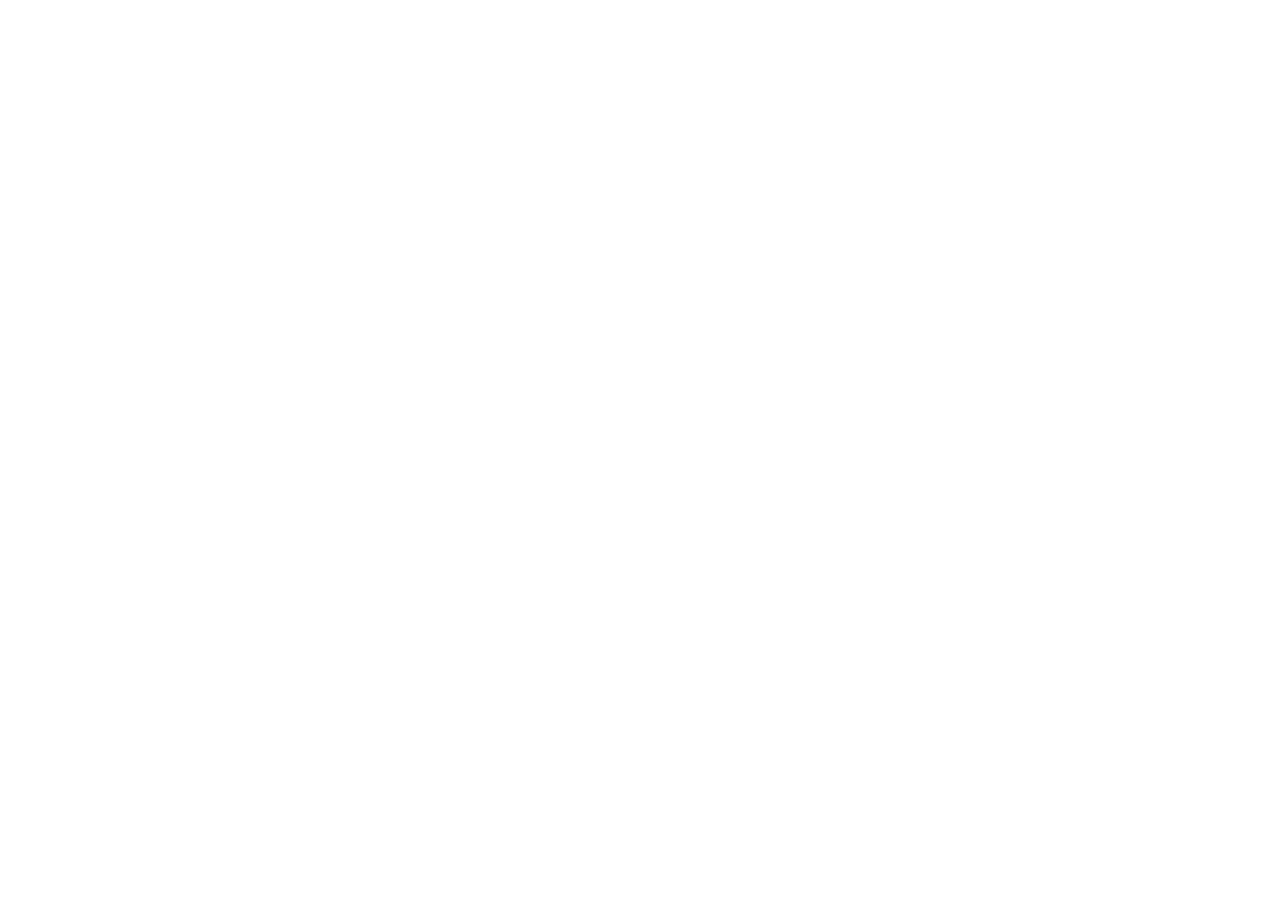
==== Assets/index.html @ 94ad43de "created html, css, and javacript files, organized the folder file structure path" ====
<!DOCTYPE html>
<html lang="en">
<head>
    <meta charset="UTF-8">
    <meta name="viewport" content="width=device-width, initial-scale=1.0">
    <title>Document</title>
</head>
<body>
    
</body>
</html>
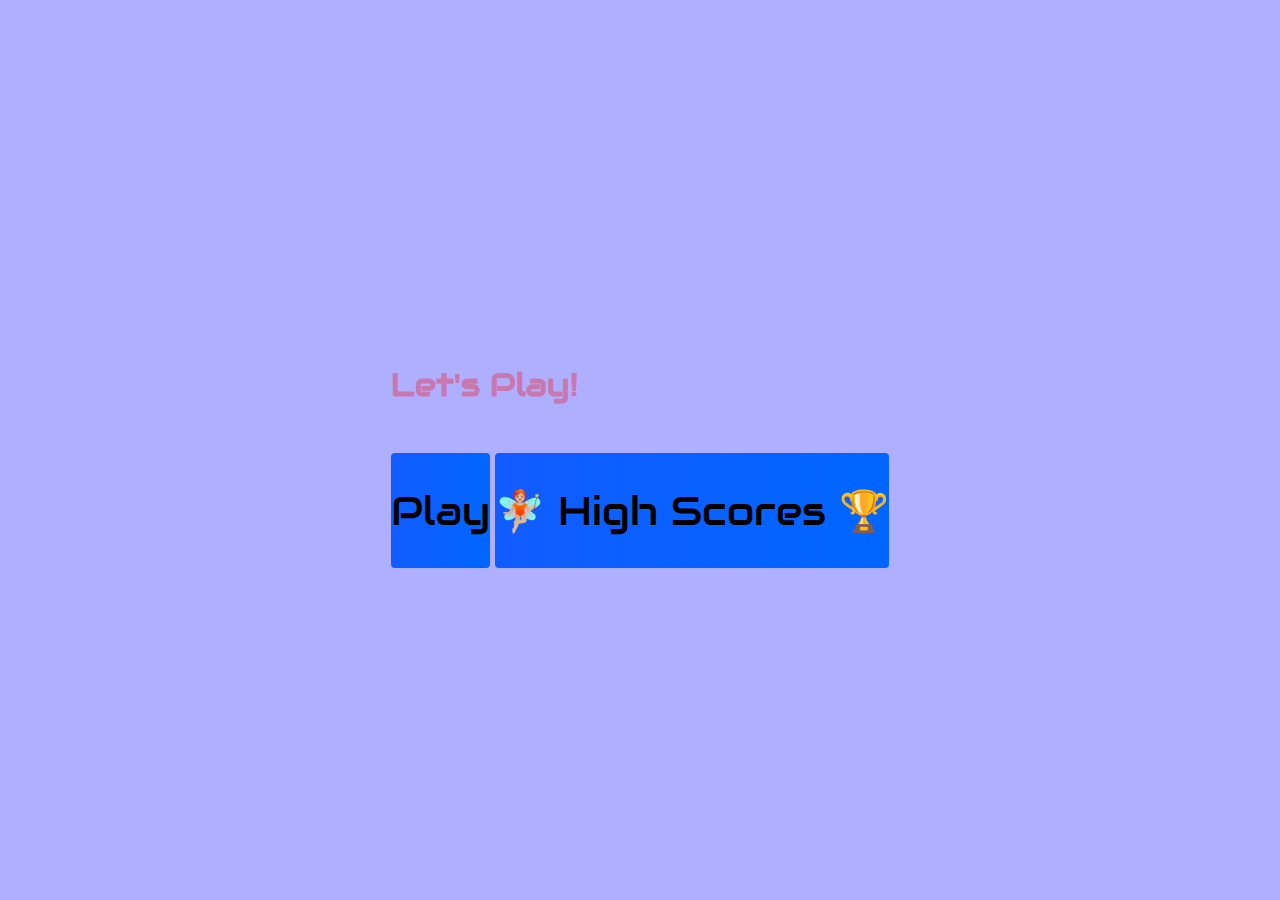
==== commit 109c7346: "linked css and js to html, started making the first paget that loads to begin the quiz" ====
--- a/Assets/index.html
+++ b/Assets/index.html
@@ -3,9 +3,20 @@
 <head>
     <meta charset="UTF-8">
     <meta name="viewport" content="width=device-width, initial-scale=1.0">
-    <title>Document</title>
+    <title>JavaScript Quiz</title>
+    <link rel ="stylesheet" href="style/style.css">
+    <link rel="stylesheet" href="https://fonts.googleapis.com/css?family=Audiowide">
 </head>
 <body>
+    <div class ="container">
+        <div id = "home" class= "flex-column.flex-center">
+            <h1>Let's Play!</h1>
+            <a href="/game.html" class="btn">Play</a>
+            <a href="/highscores.html" id="highscore-btn" class="btn">🧚🏼 High Scores 🏆</a>
+        </div>
+    </div>
     
+<script src="js/script.js"></script>
+
 </body>
 </html>--- a/Assets/style/style.css
+++ b/Assets/style/style.css
@@ -0,0 +1,60 @@
+
+* {
+    box-sizing: border-box;
+    margin: 0;
+    padding: 0;
+    font-family: "Audiowide", sans-serif;
+}
+
+body {
+    background-color: #0000ff50;
+}
+
+h1 {
+    color: #ff000050;
+    width: 100%;
+    margin-bottom: 5rem;
+}
+
+ .container {
+    width: 100vw; /* vw is relative to 1% of the viewport */
+    height: 100vh; /* vh is relative to 1% of the viewport */
+    display: flex;
+    justify-content: center;
+    align-items: center;
+    max-width: 80rem;
+    margin: 0 auto;
+ }
+
+ .flex-column {
+    display: flex;
+    flex-direction: column;
+ }
+
+ .flex-center {
+    justify-content: center;
+    align-items: center;
+ }
+
+ .hidden {
+    display: none;
+ }
+
+ .btn {
+    font-size: 2.5rem;
+    padding: 2rem 0;
+    width: 30rem;
+    text-align: center;
+    margin-bottom: 1rem;
+    text-decoration: none;
+    color: black;
+    background: linear-gradient(90deg, rgb(18, 92, 255) 0%, rgb(0, 102, 255) 100%);
+    /* free generators for linear gradients online */
+    border-radius: 4px;
+ }
+
+ .btn:hover {
+    cursor: pointer;
+    box-shadow: color black;
+
+ }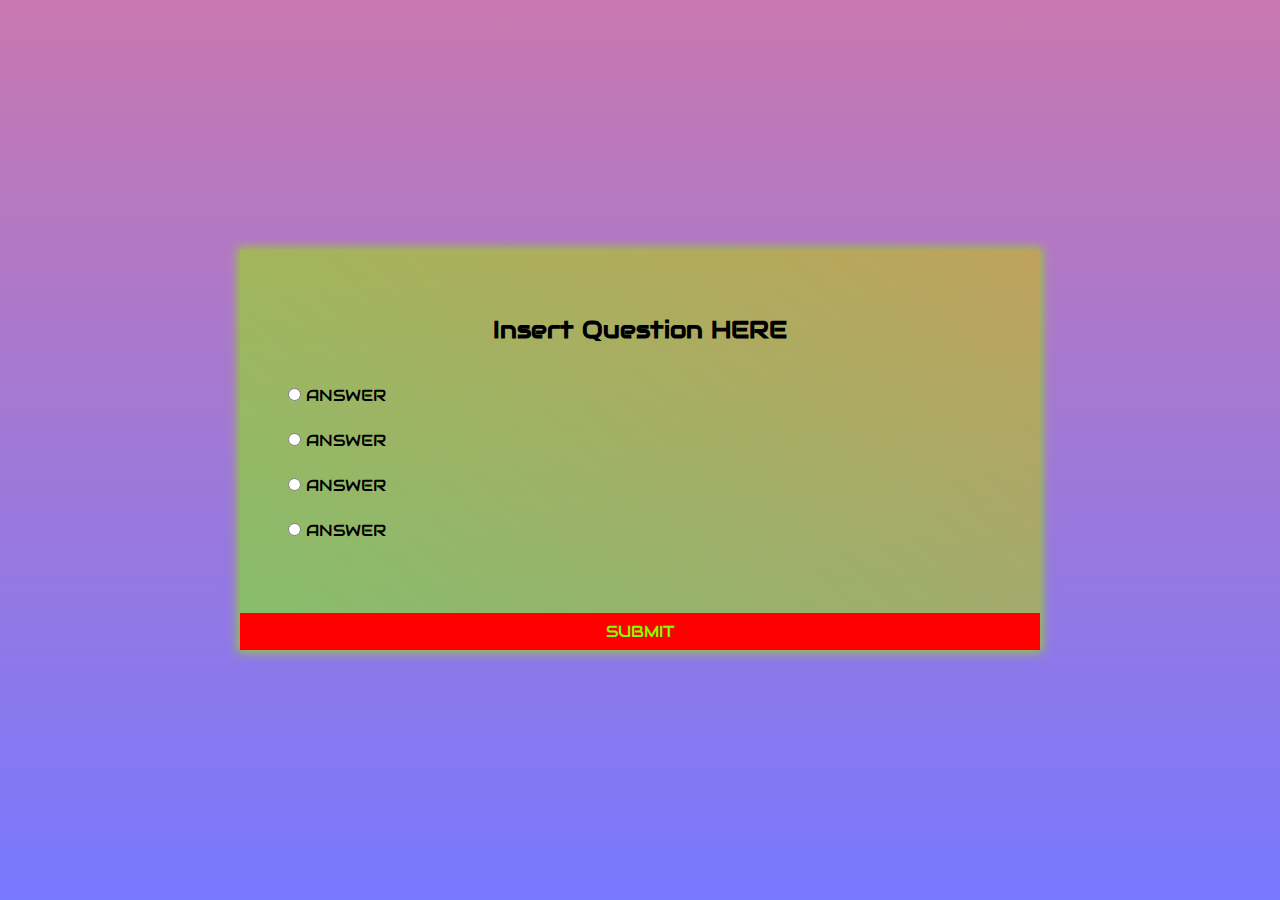
==== commit 7de87dd8: "tried two different html structures,started on flex box and hover features" ====
--- a/Assets/index.html
+++ b/Assets/index.html
@@ -8,13 +8,40 @@
     <link rel="stylesheet" href="https://fonts.googleapis.com/css?family=Audiowide">
 </head>
 <body>
-    <div class ="container">
+
+    <div class="quiz-container" id="quiz">
+        <div class="quiz-header">
+            <h2 id="question">Insert Question HERE</h2>
+            <ul>
+                <li>
+                    <input type="radio" name="answer" id="a" class="answer">
+                    <label for="a" id="a_text">ANSWER</label>
+                </li>
+                <li>
+                    <input type="radio" name="answer" id="b" class="answer">
+                    <label for="b" id="b_text">ANSWER</label>
+                </li> 
+                <li>
+                    <input type="radio" name="answer" id="c" class="answer">
+                    <label for="c" id="c_text">ANSWER</label>
+                </li>  
+                <li>
+                    <input type="radio" name="answer" id="d" class="answer">
+                    <label for="d" id="d_text">ANSWER</label>
+                </li>
+            </ul>
+        </div>
+        <button id="submit">SUBMIT</button>
+    </div>
+
+
+ <!--  <div class ="start-container">
         <div id = "home" class= "flex-column.flex-center">
             <h1>Let's Play!</h1>
             <a href="/game.html" class="btn">Play</a>
             <a href="/highscores.html" id="highscore-btn" class="btn">🧚🏼 High Scores 🏆</a>
         </div>
-    </div>
+    </div> --> 
     
 <script src="js/script.js"></script>
 
--- a/Assets/style/style.css
+++ b/Assets/style/style.css
@@ -8,17 +8,75 @@
 
 body {
     background-color: #0000ff50;
+    background-image: linear-gradient(0deg,#0000ff50,#ff000050);
+    display: flex;
+    align-items: center;
+    justify-content: center;
+    height: 100vh;
+    overflow: hidden;
+    margin: 0;
 }
 
+.quiz-container {
+    background-color: #7cfc0050;
+    background-image: linear-gradient(45deg,#7cfc0050, #ffa50050);
+    box-shadow: 0 0 10px 2px yellowgreen;
+    width: 50rem;
+    overflow: hidden; 
+}
+
+.quiz-header {
+    padding: 3rem;
+}
+
+h2 {
+    padding: 1rem;
+    text-align: center;
+    margin: 0;
+}
+ ul {
+    list-style-type: none;
+    padding: 0;
+ }
+
+ ul li {
+    font-size: 1rem;
+    margin: 1.5rem 0;
+ }
+
+ ul li label {
+    cursor: pointer;
+ }
+
+ button {
+    background-color: red;
+    color: chartreuse;
+    border: none;
+    display: block;
+    width: 100%;
+    cursor: pointer;
+    font-size: 1rem;
+    padding: .5rem;
+ }
+
+ button:hover {
+    background-color: chartreuse;
+    color: red;
+    box-shadow: 10px 10px 10px 10px red;
+    height: 3rem;
+ }
+
+/* 
 h1 {
     color: #ff000050;
     width: 100%;
     margin-bottom: 5rem;
+    background-color: aqua;
 }
 
- .container {
-    width: 100vw; /* vw is relative to 1% of the viewport */
-    height: 100vh; /* vh is relative to 1% of the viewport */
+ .start-container {
+    width: 100vw;  vw is relative to 1% of the viewport 
+    height: 100vh; vh is relative to 1% of the viewport 
     display: flex;
     justify-content: center;
     align-items: center;
@@ -49,7 +107,7 @@
     text-decoration: none;
     color: black;
     background: linear-gradient(90deg, rgb(18, 92, 255) 0%, rgb(0, 102, 255) 100%);
-    /* free generators for linear gradients online */
+    free generators for linear gradients online 
     border-radius: 4px;
  }
 
@@ -57,4 +115,4 @@
     cursor: pointer;
     box-shadow: color black;
 
- }+ } */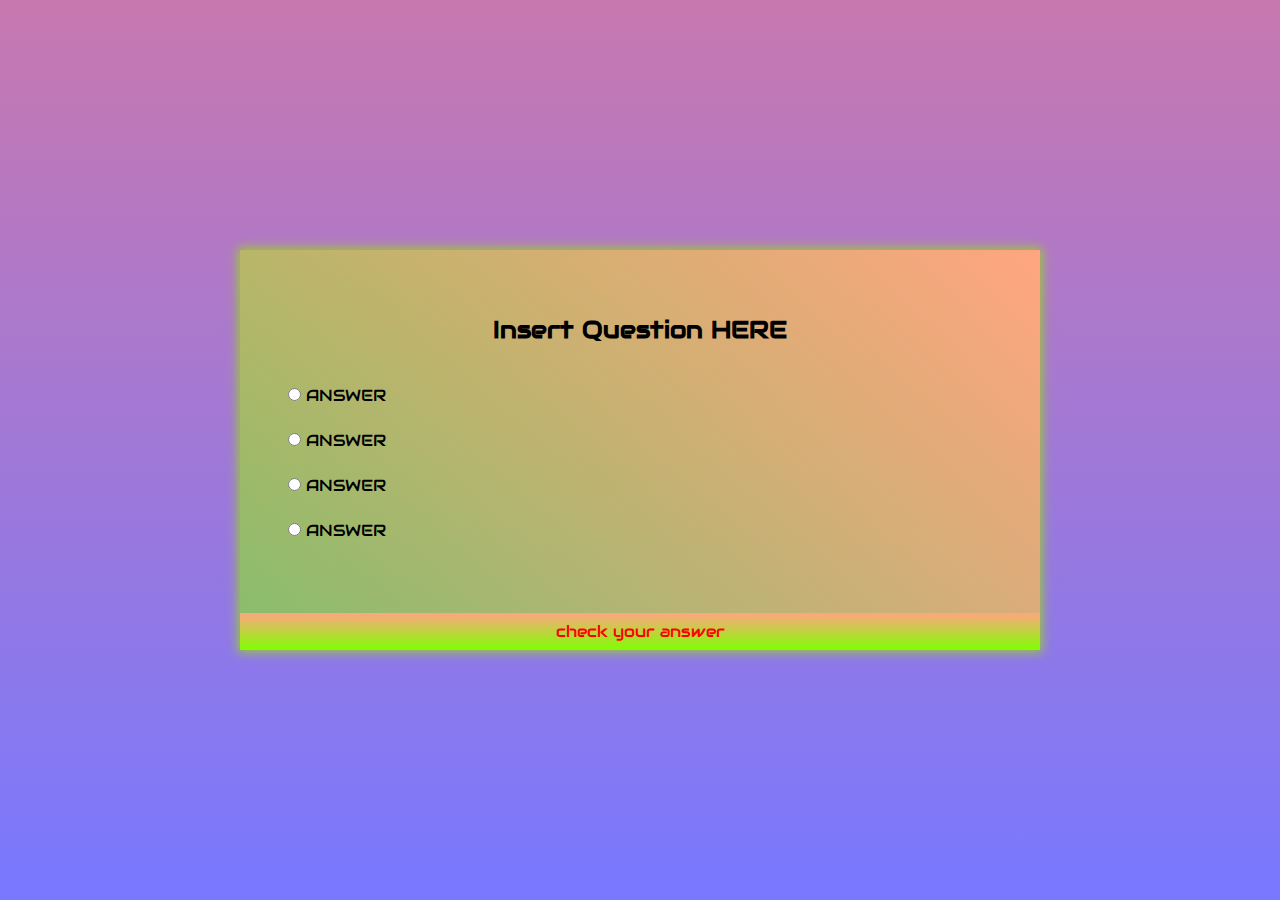
==== commit a9bf16db: "worked on submit button" ====
--- a/Assets/index.html
+++ b/Assets/index.html
@@ -31,7 +31,7 @@
                 </li>
             </ul>
         </div>
-        <button id="submit">SUBMIT</button>
+        <button id="submit">check your answer</button>
     </div>
 
 
--- a/Assets/style/style.css
+++ b/Assets/style/style.css
@@ -19,7 +19,7 @@
 
 .quiz-container {
     background-color: #7cfc0050;
-    background-image: linear-gradient(45deg,#7cfc0050, #ffa50050);
+    background-image: linear-gradient(45deg,#7cfc0050, #ffa580);
     box-shadow: 0 0 10px 2px yellowgreen;
     width: 50rem;
     overflow: hidden; 
@@ -49,8 +49,9 @@
  }
 
  button {
-    background-color: red;
-    color: chartreuse;
+    background-color: chartreuse;
+    background-image: linear-gradient(0deg,chartreuse, #ffa580);
+    color: red;
     border: none;
     display: block;
     width: 100%;
@@ -60,8 +61,9 @@
  }
 
  button:hover {
-    background-color: chartreuse;
-    color: red;
+    background-color: red;
+    background-image: linear-gradient(0deg,red, #ffa580);
+    color:chartreuse;
     box-shadow: 10px 10px 10px 10px red;
     height: 3rem;
  }
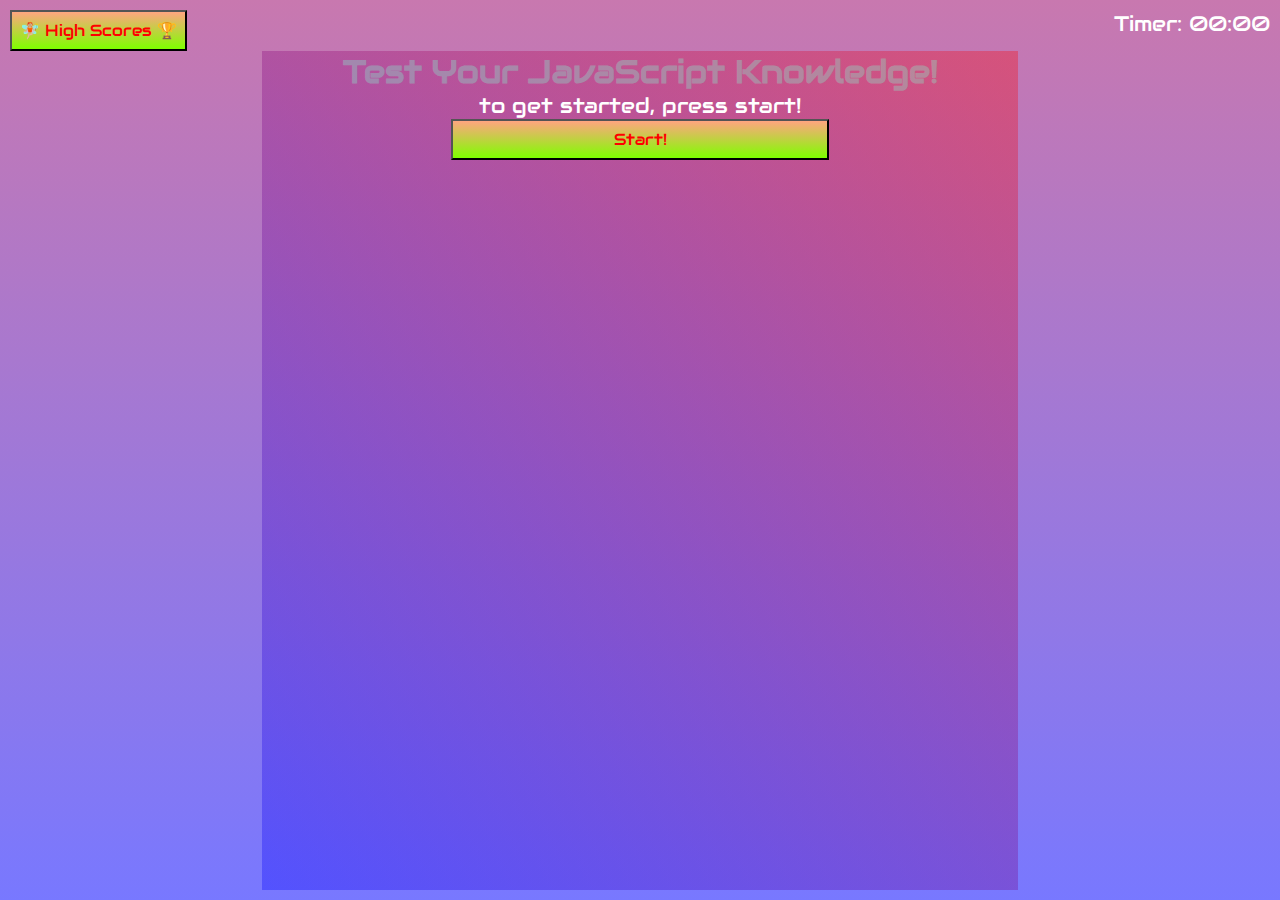
==== commit 02707a14: "restructured html, added ideas to java script, continued fixing css and html" ====
--- a/Assets/index.html
+++ b/Assets/index.html
@@ -1,49 +1,83 @@
+ 
 <!DOCTYPE html>
 <html lang="en">
-<head>
-    <meta charset="UTF-8">
-    <meta name="viewport" content="width=device-width, initial-scale=1.0">
+  <head>
+    <meta charset="UTF-8" />
+    <meta name="viewport" content="width=device-width, initial-scale=1.0" />
     <title>JavaScript Quiz</title>
-    <link rel ="stylesheet" href="style/style.css">
-    <link rel="stylesheet" href="https://fonts.googleapis.com/css?family=Audiowide">
-</head>
-<body>
+    <link
+      rel="stylesheet"
+      href="https://fonts.googleapis.com/css?family=Audiowide"
+    />
+    <link rel="stylesheet" href="style/style.css" />
+  </head>
+  <body>
+    <!-- main outer container-->
+    <div class="outer-container">
 
-    <div class="quiz-container" id="quiz">
-        <div class="quiz-header">
-            <h2 id="question">Insert Question HERE</h2>
-            <ul>
-                <li>
-                    <input type="radio" name="answer" id="a" class="answer">
-                    <label for="a" id="a_text">ANSWER</label>
-                </li>
-                <li>
-                    <input type="radio" name="answer" id="b" class="answer">
-                    <label for="b" id="b_text">ANSWER</label>
-                </li> 
-                <li>
-                    <input type="radio" name="answer" id="c" class="answer">
-                    <label for="c" id="c_text">ANSWER</label>
-                </li>  
-                <li>
-                    <input type="radio" name="answer" id="d" class="answer">
-                    <label for="d" id="d_text">ANSWER</label>
-                </li>
-            </ul>
-        </div>
-        <button id="submit">check your answer</button>
+      <!-- top bar section -->
+      <div class="top-bar">
+        <button>🧚🏼 High Scores 🏆</button>
+        <p>Timer: 00:00</p>
+      </div>
+
+      <!-- inner div -->
+      <div class="inner-container">
+
+        <!-- intro to quiz -->
+        <header class="quiz-intro">
+          <h1>Test Your JavaScript Knowledge!</h1>
+          <p>to get started, press start! </p>
+          <button>Start!</button>
+
+        </header>
+        <!-- main quiz content -->
+        <main>
+
+        </main>
+      </div>
     </div>
 
 
- <!--  <div class ="start-container">
-        <div id = "home" class= "flex-column.flex-center">
-            <h1>Let's Play!</h1>
-            <a href="/game.html" class="btn">Play</a>
-            <a href="/highscores.html" id="highscore-btn" class="btn">🧚🏼 High Scores 🏆</a>
-        </div>
-    </div> --> 
-    
-<script src="js/script.js"></script>
 
-</body>
-</html>+
+<!-- Start 
+    <div class="home-container">
+      <div id="home" class="flex-center flex-column">
+        <h1>Test Your Knowledge of JavaScript</h1>
+        <button id="start" class="btn">Start</button>
+        <button id="high-scores" class="btn">🧚🏼 High Scores 🏆</button>
+      </div>
+    </div>
+
+
+
+
+    <div class="quiz-container" id="quiz">
+      <div class="quiz-header">
+        <h2 id="question">Insert Question HERE</h2>
+        <ul>
+          <li>
+            <input type="radio" name="answer" id="a" class="answer" />
+            <label for="a" id="a_text">ANSWER</label>
+          </li>
+          <li>
+            <input type="radio" name="answer" id="b" class="answer" />
+            <label for="b" id="b_text">ANSWER</label>
+          </li>
+          <li>
+            <input type="radio" name="answer" id="c" class="answer" />
+            <label for="c" id="c_text">ANSWER</label>
+          </li>
+          <li>
+            <input type="radio" name="answer" id="d" class="answer" />
+            <label for="d" id="d_text">ANSWER</label>
+          </li>
+        </ul>
+      </div>
+      <button id="submit">check your answer</button>
+    </div>
+
+    <script src="js/script.js"></script>-->
+  </body>
+</html> 
--- a/Assets/style/style.css
+++ b/Assets/style/style.css
@@ -1,12 +1,107 @@
 
+/* global declaration */
 * {
     box-sizing: border-box;
     margin: 0;
     padding: 0;
     font-family: "Audiowide", sans-serif;
+    color: white;
+    /* border: 1px solid red; */
 }
 
 body {
+   background-color: #0000ff50;
+   background-image: linear-gradient(0deg,#0000ff50,#ff000050);
+   /* display: flex;
+   align-items: center;
+   justify-content: center;
+   height: 100vh;
+   overflow: hidden;
+   margin: 0; */
+}
+
+p {
+   font-size: 1.3em;
+}
+
+button {
+   background-color: chartreuse;
+   background-image: linear-gradient(0deg,chartreuse, #ffa580);
+   color: red;
+   /* border: none;
+   display: block; */
+   /* width: 100%; */
+   cursor: pointer;
+   font-size: 1rem;
+   padding: .5rem;
+}
+
+button:hover {
+   background-color: red;
+   background-image: linear-gradient(0deg,red, #ffa580);
+   color:chartreuse;
+   box-shadow: 10px 10px 10px 10px red;
+   height: 3rem;
+} 
+
+h1, h2 {
+   color: #7fffd450;
+   text-align: center;
+}
+/* outer container */
+
+.outer-container {
+   padding: 10px;
+   height: 100vh;
+   display: flex;
+   flex-direction: column;
+   justify-content: start;
+}
+
+/* top bar container */
+
+.top-bar p {
+float: right;
+}
+
+/* inner container */
+.inner-container {
+   background-image: linear-gradient(45deg,#0000ff50,#ff000050);
+   height: 100vh;
+   width: 60%;
+   margin: 0 auto;
+   display: flex;
+   flex-direction: column;
+   justify-content: start ;
+}
+
+/* Header/Quiz: intro section */
+
+.quiz-intro {
+   margin-bottom: 30vh;
+}
+
+.quiz-intro p {
+   text-align: center;
+}
+
+.quiz-intro button {
+   display: block;
+   width: 50%;
+   margin: 0 auto;
+}
+
+/* Main Quiz Content */
+
+
+
+
+
+
+
+
+
+/* body {
     background-color: #0000ff50;
     background-image: linear-gradient(0deg,#0000ff50,#ff000050);
     display: flex;
@@ -15,8 +110,32 @@
     height: 100vh;
     overflow: hidden;
     margin: 0;
-}
+} */
 
+/* Start Page */
+
+/* .start-container {
+    width: 50vw;  vw is relative to 1% of the viewport 
+    height: 100vh; vh is relative to 1% of the viewport 
+    display: flex;
+    justify-content: center;
+    align-items: center;
+    max-width: 80rem;
+    margin: 0 auto;
+ } */
+
+ /* .flex-column {
+    display: flex;
+    flex-direction: column;
+ }
+
+ .flex-center {
+    justify-content: center;
+    align-items: center;
+ } */
+
+ /* Quiz Pages */
+/*  
 .quiz-container {
     background-color: #7cfc0050;
     background-image: linear-gradient(45deg,#7cfc0050, #ffa580);
@@ -68,53 +187,9 @@
     height: 3rem;
  }
 
-/* 
-h1 {
-    color: #ff000050;
-    width: 100%;
-    margin-bottom: 5rem;
+ button:focus {
     background-color: aqua;
-}
+ } */
 
- .start-container {
-    width: 100vw;  vw is relative to 1% of the viewport 
-    height: 100vh; vh is relative to 1% of the viewport 
-    display: flex;
-    justify-content: center;
-    align-items: center;
-    max-width: 80rem;
-    margin: 0 auto;
- }
 
- .flex-column {
-    display: flex;
-    flex-direction: column;
- }
 
- .flex-center {
-    justify-content: center;
-    align-items: center;
- }
-
- .hidden {
-    display: none;
- }
-
- .btn {
-    font-size: 2.5rem;
-    padding: 2rem 0;
-    width: 30rem;
-    text-align: center;
-    margin-bottom: 1rem;
-    text-decoration: none;
-    color: black;
-    background: linear-gradient(90deg, rgb(18, 92, 255) 0%, rgb(0, 102, 255) 100%);
-    free generators for linear gradients online 
-    border-radius: 4px;
- }
-
- .btn:hover {
-    cursor: pointer;
-    box-shadow: color black;
-
- } */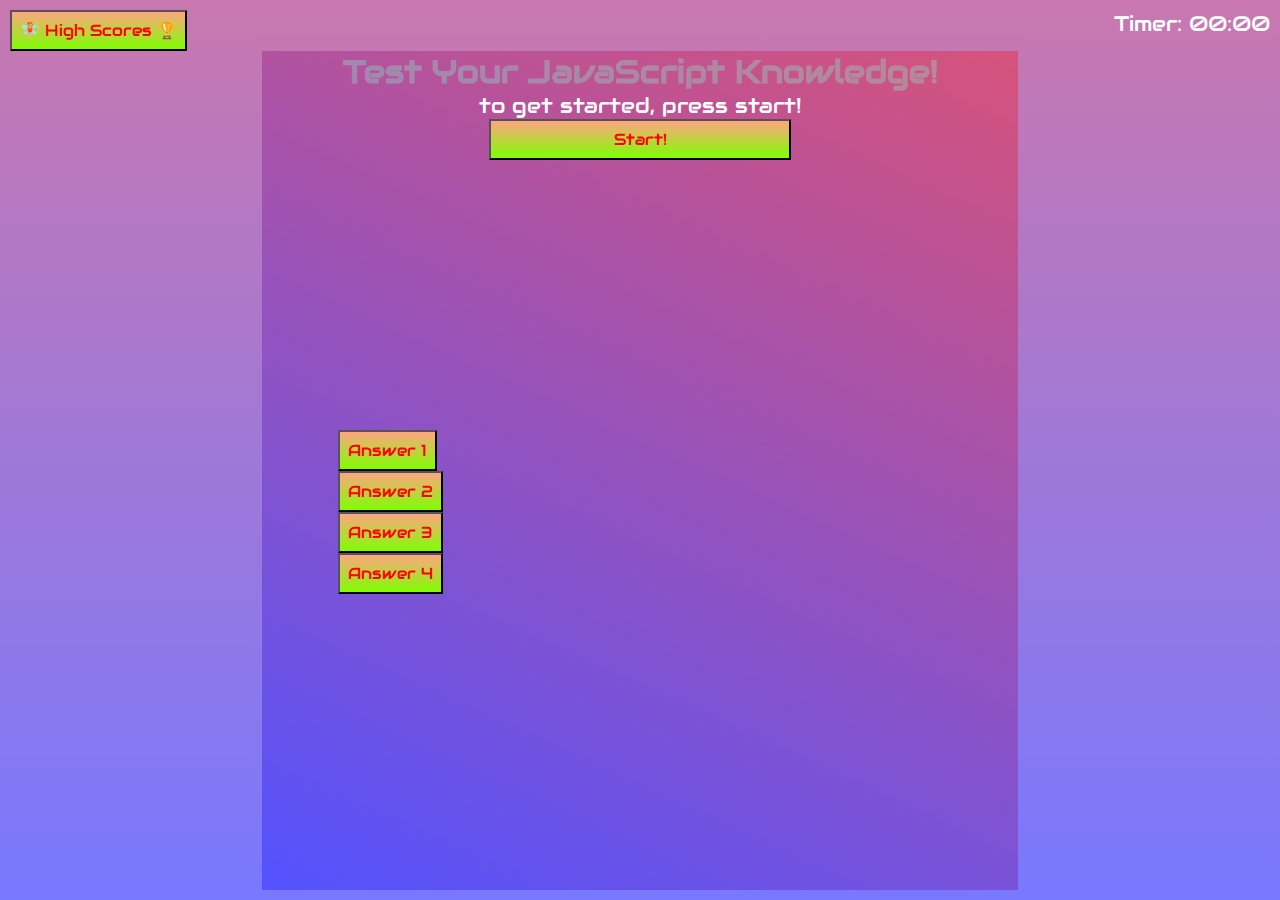
==== commit e740add7: "fixed position of the start screen, more psuedo coding with js" ====
--- a/Assets/index.html
+++ b/Assets/index.html
@@ -29,10 +29,18 @@
           <h1>Test Your JavaScript Knowledge!</h1>
           <p>to get started, press start! </p>
           <button>Start!</button>
+        </header>
 
-        </header>
         <!-- main quiz content -->
         <main>
+          <section class="question-screen">
+            <ul>
+              <li><button>Answer 1</button></li>
+              <li><button>Answer 2</button></li>
+              <li><button>Answer 3</button></li>
+              <li><button>Answer 4</button></li>
+            </ul>
+          </section>
 
         </main>
       </div>
--- a/Assets/style/style.css
+++ b/Assets/style/style.css
@@ -48,6 +48,10 @@
    color: #7fffd450;
    text-align: center;
 }
+
+li {
+   list-style: none;
+}
 /* outer container */
 
 .outer-container {
@@ -77,8 +81,12 @@
 
 /* Header/Quiz: intro section */
 
-.quiz-intro {
+.quiz-intro, main {
+  
    margin-bottom: 30vh;
+   margin-left: 10%;
+   margin-right: 10%;
+   background-color: #0000ff00;
 }
 
 .quiz-intro p {
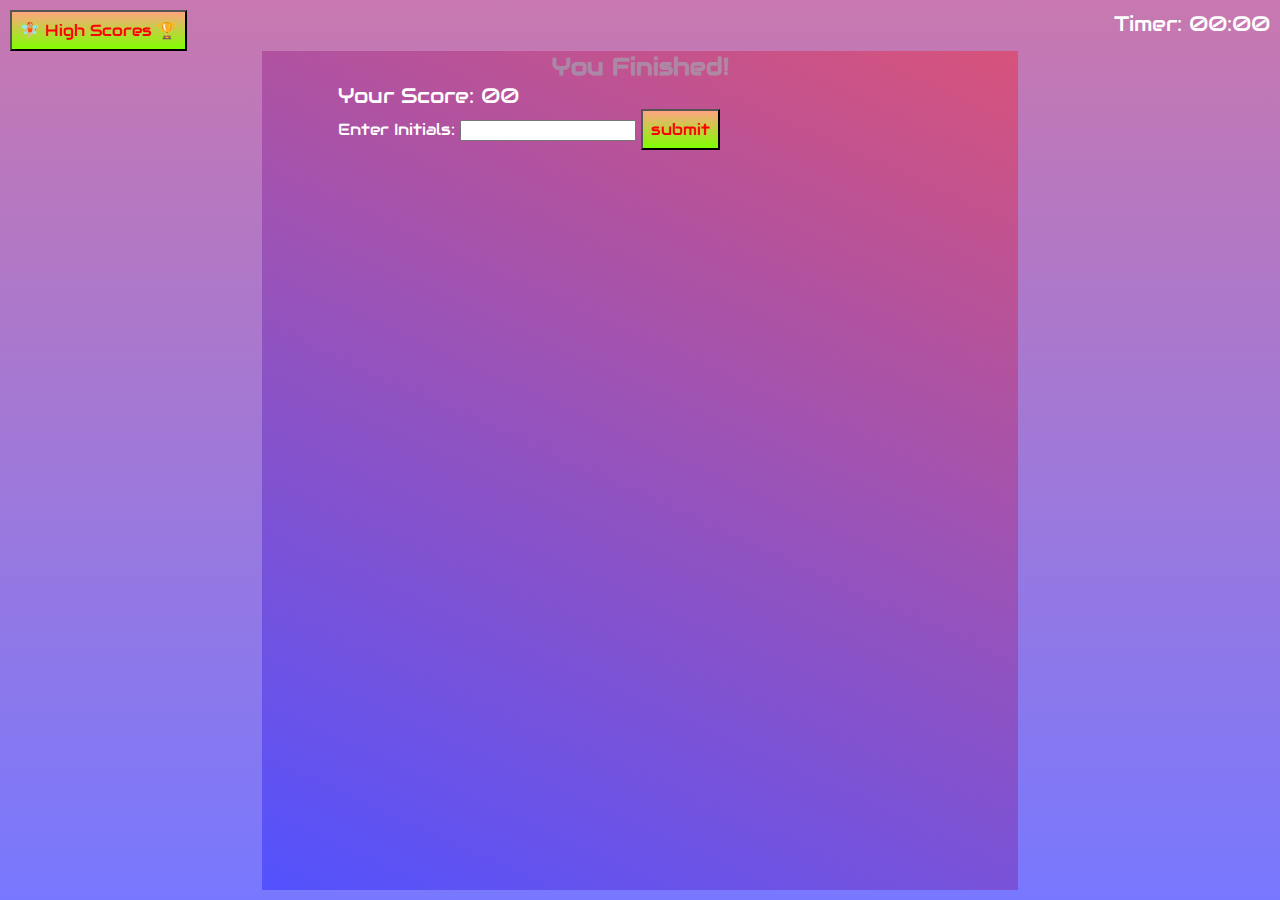
==== commit 14bc0185: "added a quiz finished page" ====
--- a/Assets/index.html
+++ b/Assets/index.html
@@ -34,12 +34,24 @@
         <!-- main quiz content -->
         <main>
           <section class="question-screen">
+            <h2>Question Here</h2>
             <ul>
               <li><button>Answer 1</button></li>
               <li><button>Answer 2</button></li>
               <li><button>Answer 3</button></li>
               <li><button>Answer 4</button></li>
             </ul>
+          </section>
+ 
+          <section class="quiz-finish-screen">
+            <h2>You Finished!</h2>
+            <p>Your Score: 00</p>
+            <div>
+            <label for="">Enter Initials:</label>
+            <input type="text">
+            <button>submit</button>
+          </div> 
+            
           </section>
 
         </main>
--- a/Assets/style/style.css
+++ b/Assets/style/style.css
@@ -82,7 +82,7 @@
 /* Header/Quiz: intro section */
 
 .quiz-intro, main {
-  
+  display: none;
    margin-bottom: 30vh;
    margin-left: 10%;
    margin-right: 10%;
@@ -100,6 +100,19 @@
 }
 
 /* Main Quiz Content */
+main {
+   display: block;
+}
+
+/* question screen */
+.question-screen {
+   display: none;
+}
+
+/* finish screen */
+.quiz-finish-screen {
+   display: block;
+}
 
 
 
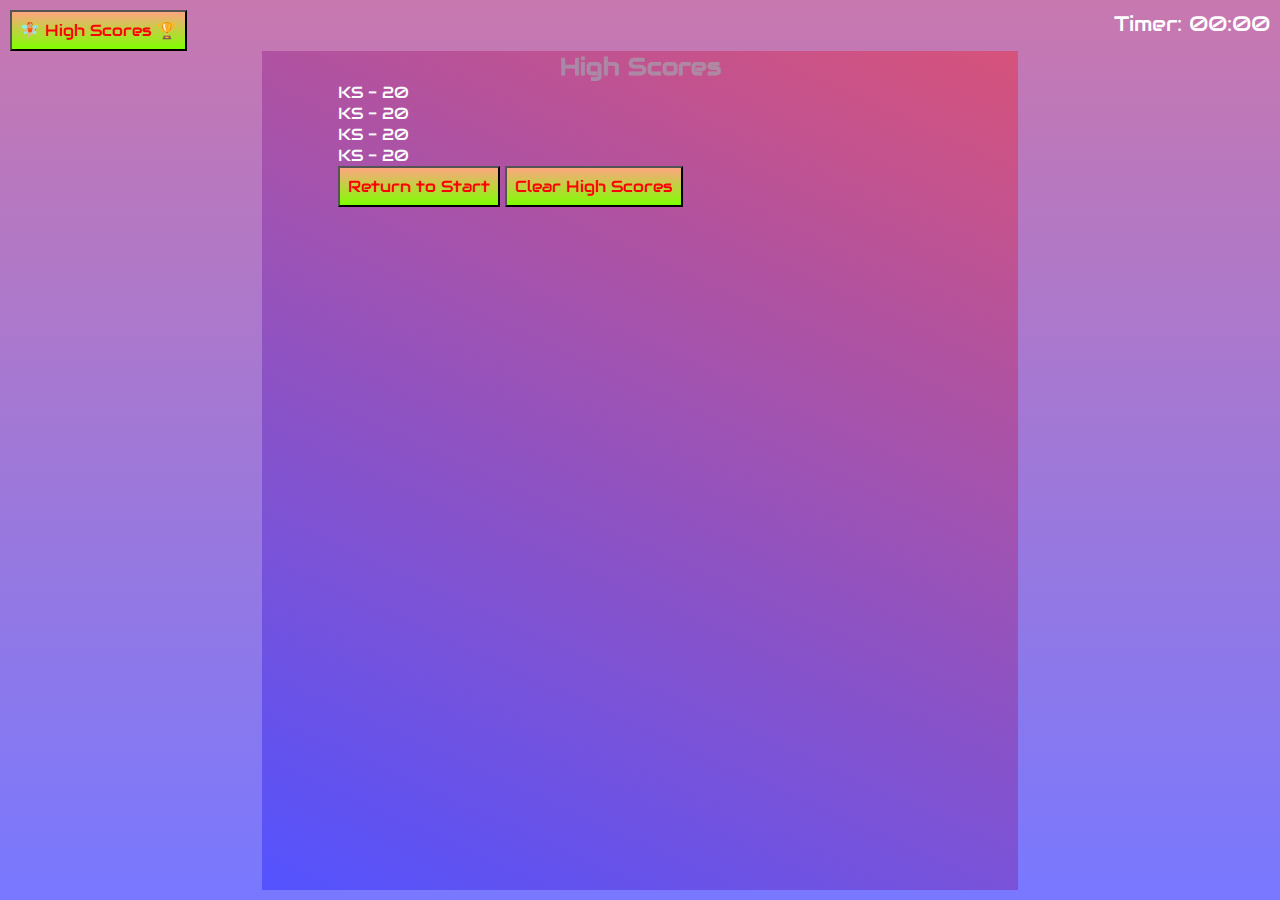
==== commit 9bccfff1: "added buttons to finished screen" ====
--- a/Assets/index.html
+++ b/Assets/index.html
@@ -36,13 +36,14 @@
           <section class="question-screen">
             <h2>Question Here</h2>
             <ul>
+              <!-- This will be generated in JavaScript -->
               <li><button>Answer 1</button></li>
               <li><button>Answer 2</button></li>
               <li><button>Answer 3</button></li>
               <li><button>Answer 4</button></li>
             </ul>
           </section>
- 
+ <!-- you finished the quiz section -->
           <section class="quiz-finish-screen">
             <h2>You Finished!</h2>
             <p>Your Score: 00</p>
@@ -51,53 +52,24 @@
             <input type="text">
             <button>submit</button>
           </div> 
-            
           </section>
+<!-- high scores screen -->
+          <section class="highscores-screen">
 
+          <h2>High Scores</h2>
+          <ol>
+            <!-- This will be generated in JavaScript -->
+            <li>KS - 20</li>
+            <li>KS - 20</li>
+            <li>KS - 20</li>
+            <li>KS - 20</li>
+          </ol>
+          <button>Return to Start</button>
+          <button>Clear High Scores</button>
+          </section>
         </main>
       </div>
     </div>
 
 
 
-
-<!-- Start 
-    <div class="home-container">
-      <div id="home" class="flex-center flex-column">
-        <h1>Test Your Knowledge of JavaScript</h1>
-        <button id="start" class="btn">Start</button>
-        <button id="high-scores" class="btn">🧚🏼 High Scores 🏆</button>
-      </div>
-    </div>
-
-
-
-
-    <div class="quiz-container" id="quiz">
-      <div class="quiz-header">
-        <h2 id="question">Insert Question HERE</h2>
-        <ul>
-          <li>
-            <input type="radio" name="answer" id="a" class="answer" />
-            <label for="a" id="a_text">ANSWER</label>
-          </li>
-          <li>
-            <input type="radio" name="answer" id="b" class="answer" />
-            <label for="b" id="b_text">ANSWER</label>
-          </li>
-          <li>
-            <input type="radio" name="answer" id="c" class="answer" />
-            <label for="c" id="c_text">ANSWER</label>
-          </li>
-          <li>
-            <input type="radio" name="answer" id="d" class="answer" />
-            <label for="d" id="d_text">ANSWER</label>
-          </li>
-        </ul>
-      </div>
-      <button id="submit">check your answer</button>
-    </div>
-
-    <script src="js/script.js"></script>-->
-  </body>
-</html> 
--- a/Assets/style/style.css
+++ b/Assets/style/style.css
@@ -111,106 +111,16 @@
 
 /* finish screen */
 .quiz-finish-screen {
+   display: none;
+}
+ /* highscores screen*/
+ .highscores-screen {
    display: block;
-}
+ }
+
+ .highscores-screen ol {
+   overflow: hidden;
+ }
 
 
 
-
-
-
-
-
-
-/* body {
-    background-color: #0000ff50;
-    background-image: linear-gradient(0deg,#0000ff50,#ff000050);
-    display: flex;
-    align-items: center;
-    justify-content: center;
-    height: 100vh;
-    overflow: hidden;
-    margin: 0;
-} */
-
-/* Start Page */
-
-/* .start-container {
-    width: 50vw;  vw is relative to 1% of the viewport 
-    height: 100vh; vh is relative to 1% of the viewport 
-    display: flex;
-    justify-content: center;
-    align-items: center;
-    max-width: 80rem;
-    margin: 0 auto;
- } */
-
- /* .flex-column {
-    display: flex;
-    flex-direction: column;
- }
-
- .flex-center {
-    justify-content: center;
-    align-items: center;
- } */
-
- /* Quiz Pages */
-/*  
-.quiz-container {
-    background-color: #7cfc0050;
-    background-image: linear-gradient(45deg,#7cfc0050, #ffa580);
-    box-shadow: 0 0 10px 2px yellowgreen;
-    width: 50rem;
-    overflow: hidden; 
-}
-
-.quiz-header {
-    padding: 3rem;
-}
-
-h2 {
-    padding: 1rem;
-    text-align: center;
-    margin: 0;
-}
- ul {
-    list-style-type: none;
-    padding: 0;
- }
-
- ul li {
-    font-size: 1rem;
-    margin: 1.5rem 0;
- }
-
- ul li label {
-    cursor: pointer;
- }
-
- button {
-    background-color: chartreuse;
-    background-image: linear-gradient(0deg,chartreuse, #ffa580);
-    color: red;
-    border: none;
-    display: block;
-    width: 100%;
-    cursor: pointer;
-    font-size: 1rem;
-    padding: .5rem;
- }
-
- button:hover {
-    background-color: red;
-    background-image: linear-gradient(0deg,red, #ffa580);
-    color:chartreuse;
-    box-shadow: 10px 10px 10px 10px red;
-    height: 3rem;
- }
-
- button:focus {
-    background-color: aqua;
- } */
-
-
-
